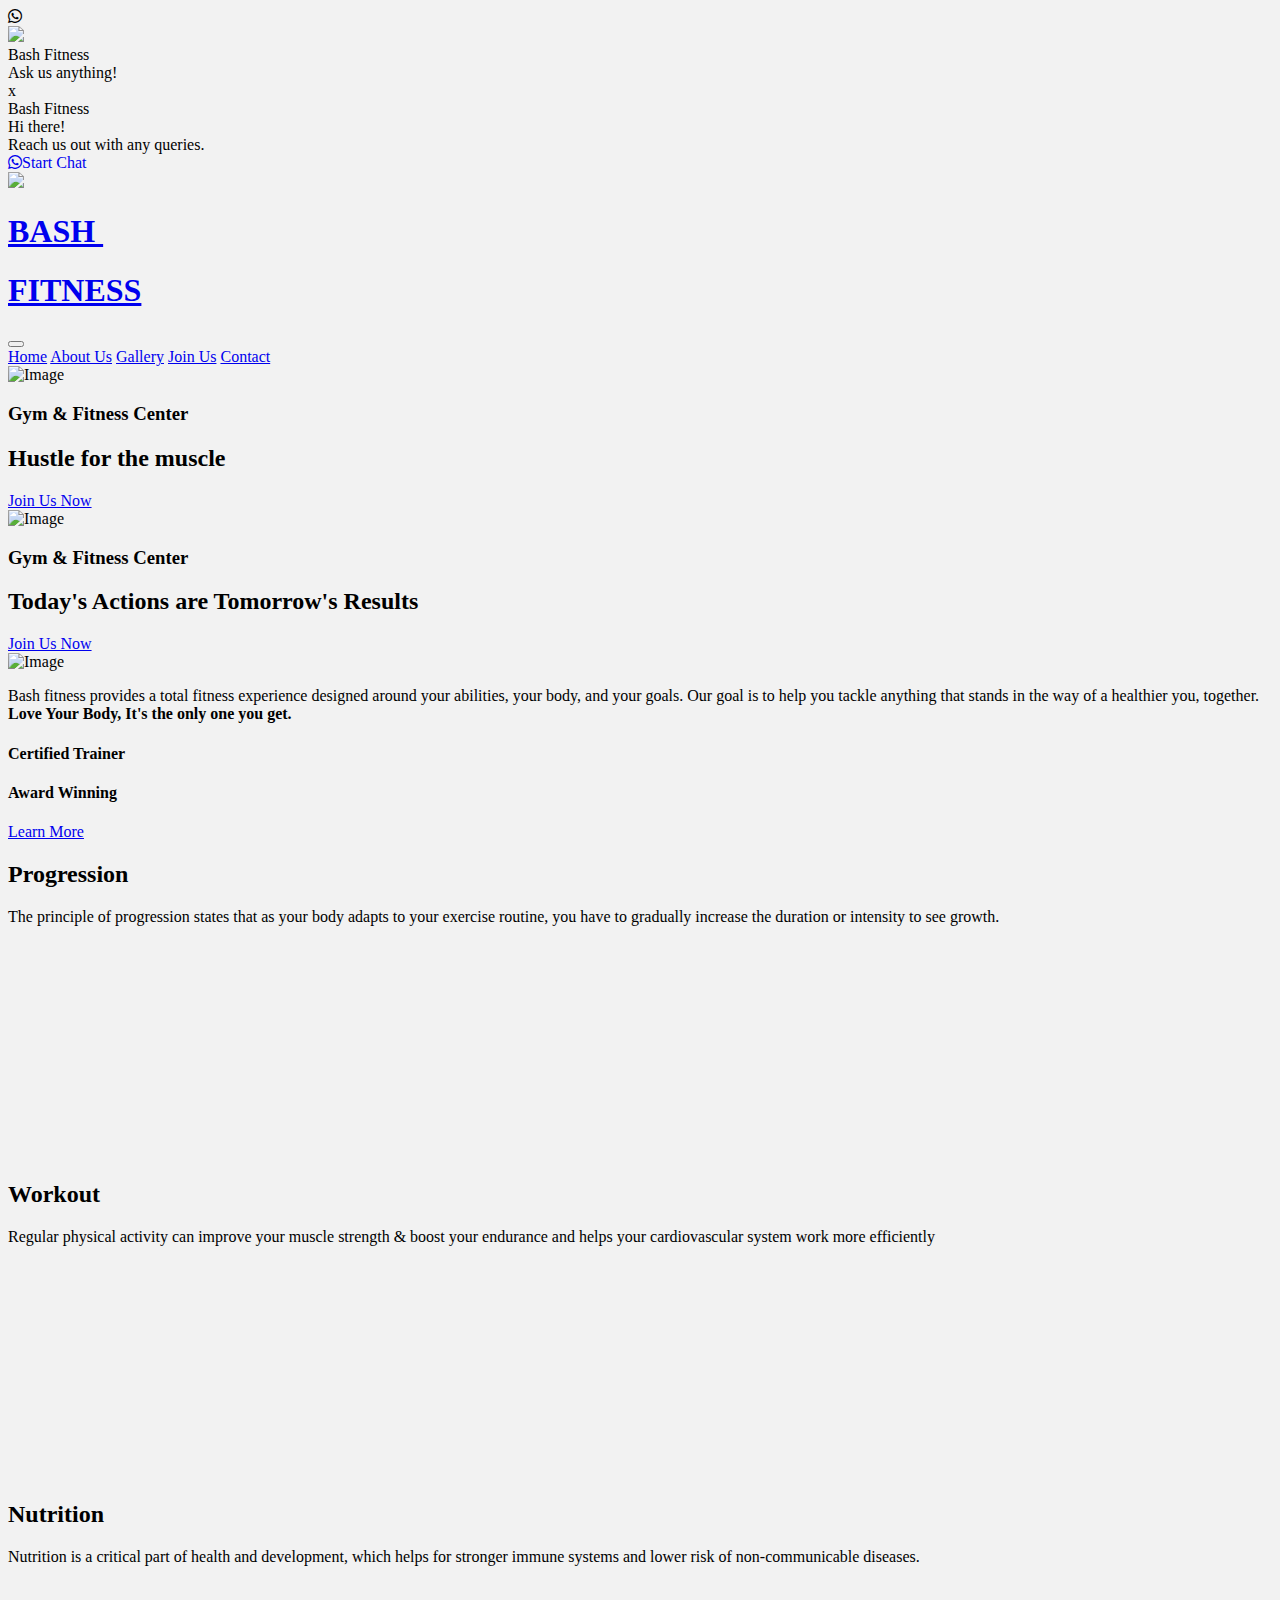
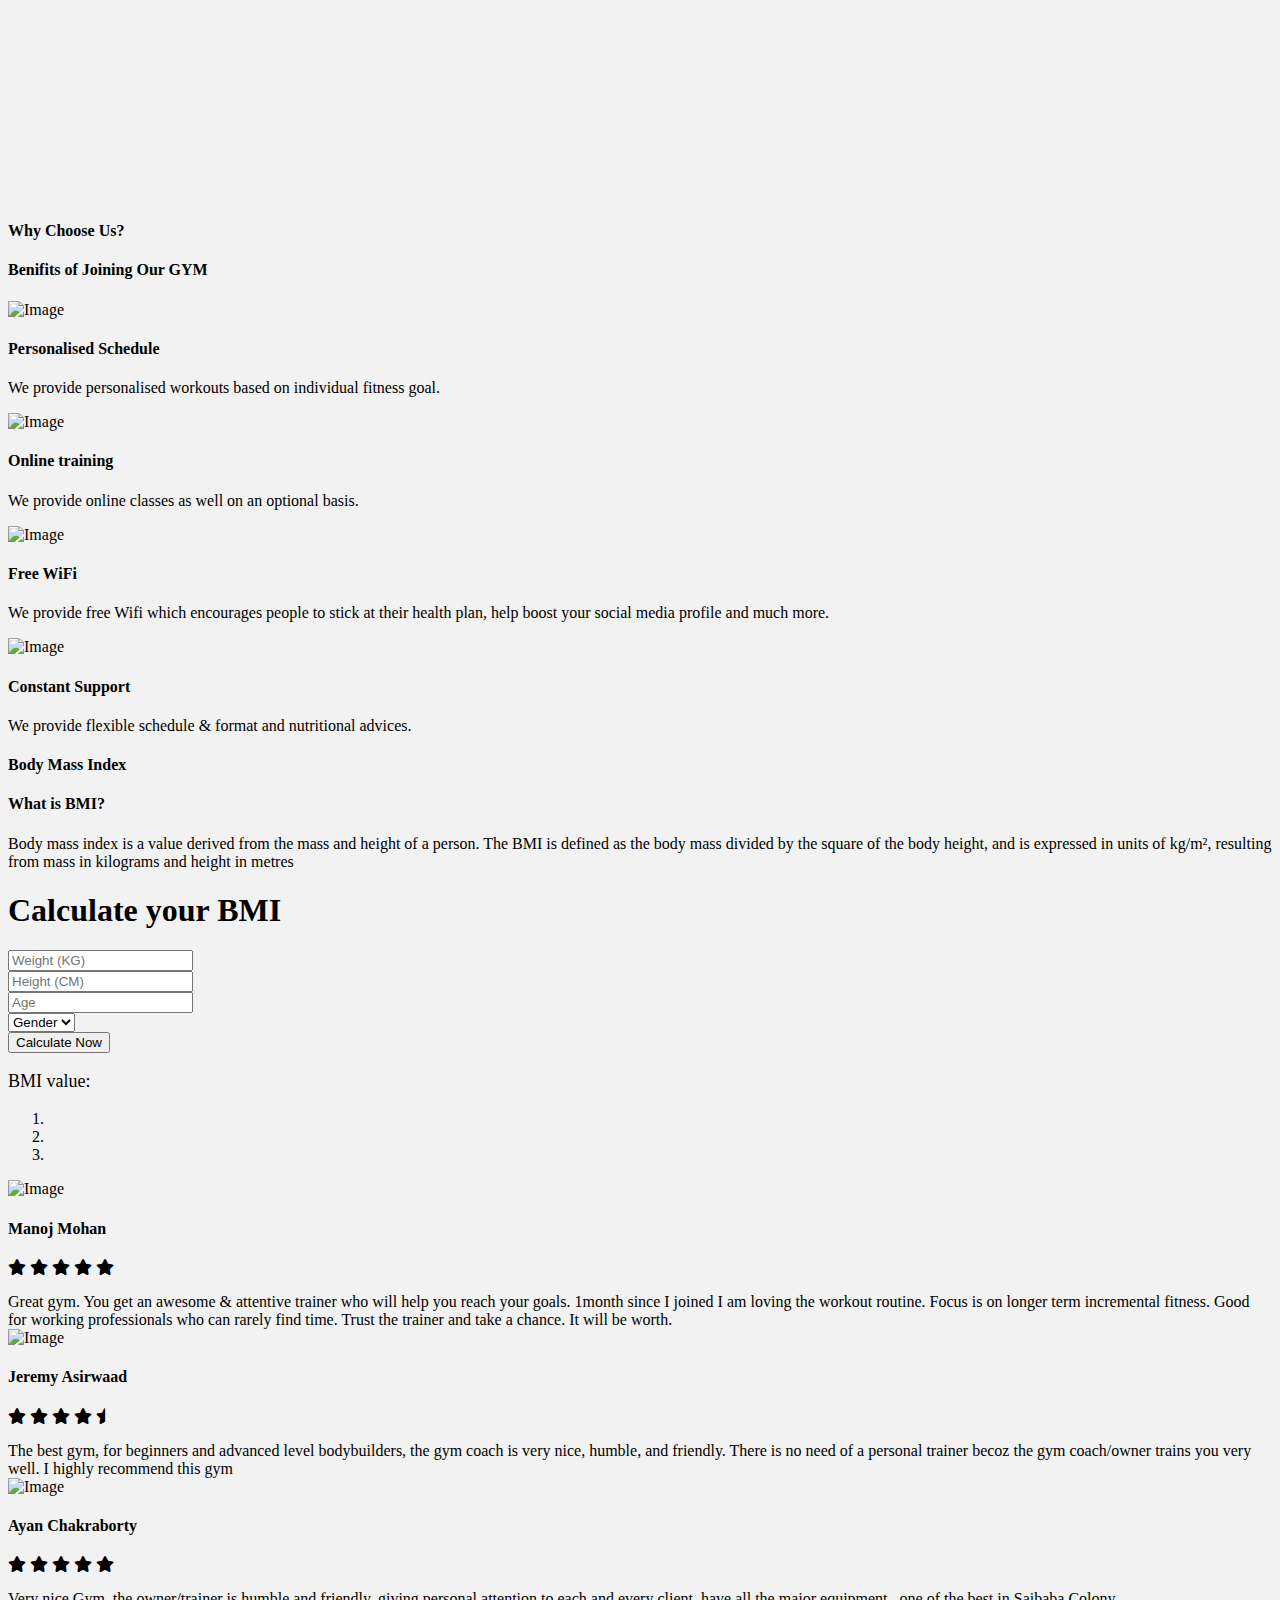
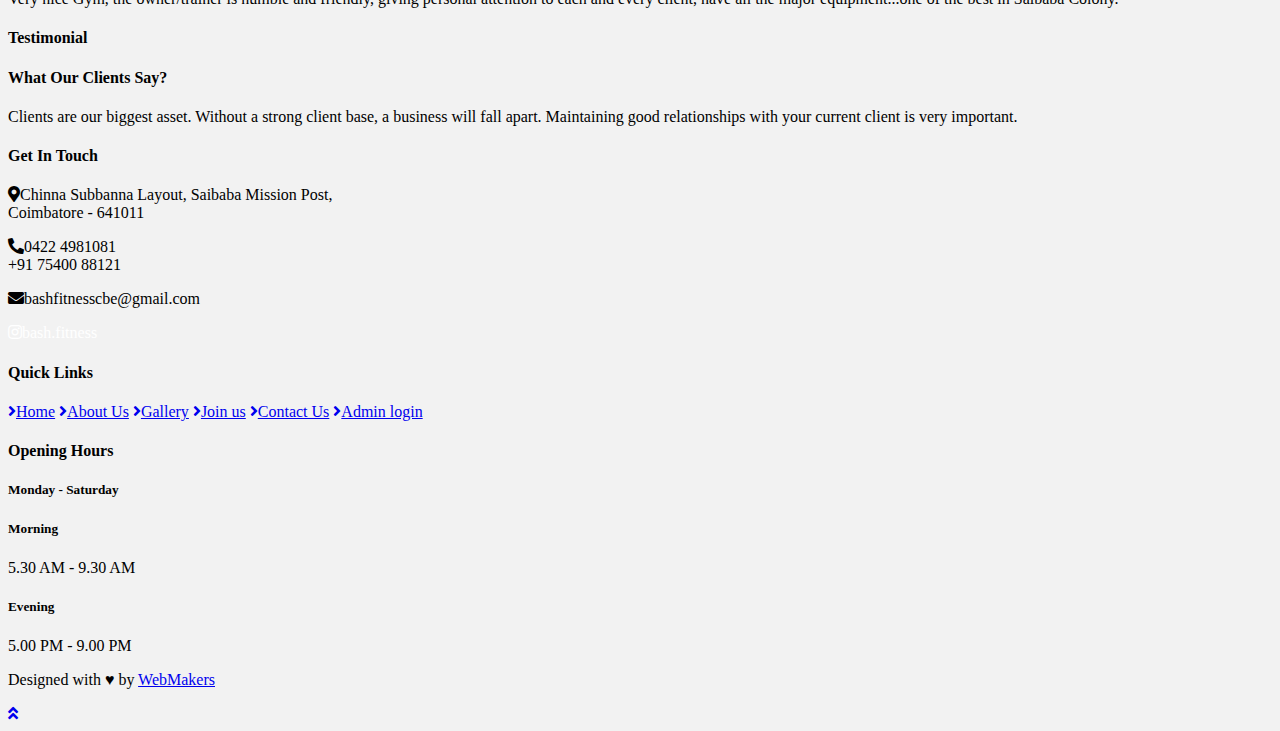
==== fitnessapp/templates/index.html @ 5d6bb1cd "Add files via upload" ====
<!DOCTYPE html>
<html lang="en">

<head>
    <meta charset="utf-8">
    <title>Bash Fitness</title>
    <meta content="width=device-width, initial-scale=1.0" name="viewport">
    <meta content="Free Website Template" name="keywords">
    <meta content="Free Website Template" name="description">

    <!-- Favicon -->
    <link href="./static/img/favicon.png" rel="icon">

    <!-- Font Awesome -->
    <link href="https://cdnjs.cloudflare.com/ajax/libs/font-awesome/5.10.0/css/all.min.css" rel="stylesheet">

    <!-- Flaticon Font -->
    <link href="./static/lib/flaticon/font/flaticon.css" rel="stylesheet">

    <!-- Customized Bootstrap Stylesheet -->
    <link href="./static/css/style.min.css" rel="stylesheet">
    
</head>

<body style="background-color: #f2f2f2">
  <!-- WA-widget -->
  <div id="wa-widget"><i class="fab fa-whatsapp"></i></div>
    <div class="wa-chat-box">
        <div class="wa-header">
        <img class="wa-brand" src="../../static/img/logo.png">
        <div class="wa-brand-text">
            <div class="wa-brand-name">Bash Fitness</div>
            <div class="wa-brand-subtitle">Ask us anything!</div>
            <div class="wa-close">x</div>
        </div>
        </div>
        <div class="wa-content">
        <div class="wa-content-chat">
            <div class="wa-content-chat-brand">Bash Fitness</div>
            <div class="wa-content-chat-message">Hi there!<br>Reach us out with any queries.</div>
        </div>
        </div>
        <div class="wa-send">
        <a href="https://wa.me/+917540088121" target="_blank" style="text-decoration: none;" class="wa-send-button"><i id="send-logo" class="fab fa-whatsapp"></i>Start Chat</a>
        </div>
    </div>

    <!-- Navbar Start -->
    <div class="container-fluid p-0 nav-bar">
        <nav class="navbar navbar-expand-lg bg-none navbar-dark py-2">
            <a href="#" class="navbar-brand logo-group">
                <img src="../../static/img/logo.png" class="logo-img">
                <h1 class="m-0 font-weight-bold text-danger logo-name">BASH&nbsp;</h1>
                <h1 class="m-0 font-weight-bold text-white logo-name-2">FITNESS</h1>
            </a>
            <button type="button" class="navbar-toggler" data-toggle="collapse" data-target="#navbarCollapse">
                <span class="navbar-toggler-icon"></span>
            </button>
            <div class="collapse navbar-collapse justify-content-between" id="navbarCollapse">
                <div class="navbar-nav ml-auto p-4 bg-secondary">
                    <a href="/" class="nav-item nav-link active">Home</a>
                    <a href="about" class="nav-item nav-link">About Us</a>
                    <a href="gallery" class="nav-item nav-link">Gallery</a>
                    <a href="joinus" class="nav-item nav-link">Join Us</a>
                    <!-- <div class="nav-item dropdown">
                        <a href="#" class="nav-link dropdown-toggle" data-toggle="dropdown">Pages</a>
                        <div class="dropdown-menu text-capitalize">
                            <a href="blog.html" class="dropdown-item">Blog Grid</a>
                            <a href="single.html" class="dropdown-item">Blog Detail</a>
                        </div>
                    </div> -->
                    <a href="contact" class="nav-item nav-link">Contact</a>
                </div>
            </div>
        </nav>
    </div>
    <!-- Navbar End -->

    <!-- Carousel Start -->
    <div class="container-fluid p-0">
        <div id="blog-carousel" class="carousel slide" data-ride="carousel">
            <div class="carousel-inner">
                <div class="carousel-item active">
                    <img class="carousel-image" src="./static/img/carousel-1.jpg" alt="Image">
                    <div class="carousel-caption d-flex flex-column align-items-center justify-content-center">
                        <h3 class="text-white text-capitalize m-0 carousel-title">Gym & Fitness Center</h3>
                        <h2 class="display-2 m-0 mt-2 mt-md-4 text-white font-weight-bold text-capitalize carousel-quote">Hustle for the muscle</h2>
                        <a href="joinus" class="btn btn-lg btn-outline-light mt-3 mt-md-5 py-md-3 px-md-5 font-weight-bold carousel-join">Join Us Now</a>
                    </div>
                </div>
                <div class="carousel-item">
                    <img class="carousel-image" src="./static/img/carousel-2.jpg" alt="Image">
                    <div class="carousel-caption d-flex flex-column align-items-center justify-content-center">
                        <h3 class="text-white text-capitalize m-0 carousel-title">Gym & Fitness Center</h3>
                        <h2 class="display-3 m-0 mt-2 mt-md-4 text-white font-weight-bold text-capitalize carousel-quote">Today's Actions are Tomorrow's Results</h2>
                        <a href="joinus" class="btn btn-lg btn-outline-light mt-3 mt-md-5 py-md-3 px-md-5 font-weight-bold carousel-join">Join Us Now</a>
                    </div>
                </div>
            </div>
            <a class="carousel-control-prev" href="#blog-carousel" data-slide="prev">
                <span class="carousel-control-prev-icon"></span>
            </a>
            <a class="carousel-control-next" href="#blog-carousel" data-slide="next">
                <span class="carousel-control-next-icon"></span>
            </a>
        </div>
    </div>
    <!-- Carousel End -->

    <!-- About Start -->
    <div class="container py-4">
        <div class="row align-items-center">
            <div class="col-lg-6">
                <img class="img-fluid my-5 mx-lg-0" src="./static/img/feature-4.jpg" alt="Image">
            </div>
            <div class="col-lg-6">
                <p class="about-p">Bash fitness provides a total fitness experience designed around your abilities, your body, and your goals. 
                    Our goal is to help you tackle anything that stands in the way of a healthier you, together. <br><b>Love Your Body, It's the only one you get.</b></p>
                <div class="row py-2">
                    <div class="col-sm-6">
                        <i class="flaticon-barbell display-2 text-danger"></i>
                        <h4 class="font-weight-bold">Certified Trainer</h4>
                    </div>
                    <div class="col-sm-6">
                        <i class="flaticon-medal display-2 text-danger"></i>
                        <h4 class="font-weight-bold">Award Winning</h4>
                    </div>
                </div>
                <a href="about" class="btn btn-md px-4 btn-outline-danger">Learn More</a>
            </div>
        </div>
    </div>
    <!-- About End -->


    <!-- Features Start -->
    <div class="container-fluid my-5">
        <div class="row">
            <div class="col-lg-4 p-0">
                <div class="d-flex align-items-center bg-secondary text-white px-5" style="min-height: 300px;">
                    <i class="flaticon-training display-3 text-dnager mr-3"></i>
                    <div class="">
                        <h2 class="text-white mb-3">Progression</h2>
                        <p>The principle of progression states that as your body adapts to your exercise routine, you have to gradually 
                            increase the duration or intensity to see growth.
                        </p>
                    </div>
                </div>
            </div>
            <div class="col-lg-4 p-0">
                <div class="d-flex align-items-center bg-danger text-white px-5" style="min-height: 300px;">
                    <i class="flaticon-weightlifting display-3 text-secondary mr-3"></i>
                    <div class="">
                        <h2 class="text-white mb-3">Workout</h2>
                        <p>Regular physical activity can improve your muscle strength & boost your endurance and helps your cardiovascular
                            system work more efficiently
                        </p>
                    </div>
                </div>
            </div>
            <div class="col-lg-4 p-0">
                <div class="d-flex align-items-center bg-secondary text-white px-5" style="min-height: 300px;">
                    <i class="flaticon-treadmill display-3 text-danger mr-3"></i>
                    <div class="">
                        <h2 class="text-white mb-3">Nutrition</h2>
                        <p>Nutrition is a critical part of health and development, which helps for stronger immune systems and 
                            lower risk of non-communicable diseases.
                        </p>
                    </div>
                </div>
            </div>
        </div>
    </div>
    <!-- Features End -->


    <!-- GYM Feature Start -->
    <div class="container feature pt-5">
        <div class="d-flex flex-column text-center mb-5">
            <h4 class="text-danger font-weight-bold">Why Choose Us?</h4>
            <h4 class="display-4 font-weight-bold">Benifits of Joining Our GYM</h4>
        </div>
        <div class="row">
            <div class="col-md-6 mb-5">
                <div class="row align-items-center">
                    <div class="col-sm-5">
                        <img class="img-fluid mb-3 mb-sm-0" src="./static/img/feature-1.jpg" alt="Image">
                        <i class="flaticon-barbell"></i>
                    </div>
                    <div class="col-sm-7">
                        <h4 class="font-weight-bold">Personalised Schedule</h4>
                        <p>We provide personalised workouts based on individual fitness goal.</p>
                    </div>
                </div>
            </div>
            <div class="col-md-6 mb-5">
                <div class="row align-items-center">
                    <div class="col-sm-5">
                        <img class="img-fluid mb-3 mb-sm-0" src="./static/img/feature-2.jpg" alt="Image">
                        <i class="flaticon-training"></i>
                    </div>
                    <div class="col-sm-7">
                        <h4 class="font-weight-bold">Online training</h4>
                        <p>We provide online classes as well on an optional basis.</p>
                    </div>
                </div>
            </div>
            <div class="col-md-6 mb-5">
                <div class="row align-items-center">
                    <div class="col-sm-5">
                        <img class="img-fluid mb-3 mb-sm-0" src="./static/img/feature-3.jpg" alt="Image">
                        <i class="flaticon-trends"></i>
                    </div>
                    <div class="col-sm-7">
                        <h4 class="font-weight-bold">Free WiFi</h4>
                        <p>We provide free Wifi which encourages people to stick at their health plan, 
                            help boost your social media profile and much more.</p>
                    </div>
                </div>
            </div>
            <div class="col-md-6 mb-5">
                <div class="row align-items-center">
                    <div class="col-sm-5">
                        <img class="img-fluid mb-3 mb-sm-0" src="./static/img/feature-4.jpg" alt="Image">
                        <i class="flaticon-support"></i>
                    </div>
                    <div class="col-sm-7">
                        <h4 class="font-weight-bold">Constant Support</h4>
                        <p>We provide flexible schedule & format and nutritional advices.</p>
                    </div>
                </div>
            </div>
        </div>
    </div>
    <!-- GYM Feature End -->

    <!-- BMI Calculation Start -->
    <div class="container-fluid position-relative bmi my-5">
        <div class="container">
            <div class="row px-3 align-items-center">
                <div class="col-md-6">
                    <div class="pr-md-3 d-none d-md-block">
                        <h4 class="text-danger">Body Mass Index </h4>
                        <h4 class="display-4 text-white font-weight-bold mb-4">What is BMI?</h4>
                        <p class="m-0 text-white">Body mass index is a value derived from the mass and height of a person. The BMI is
                             defined as the body mass divided by the square of the body height, and is expressed in units of kg/m², 
                             resulting from mass in kilograms and height in metres</p>
                    </div>
                </div>
                <div class="col-md-6 bg-secondary py-5">
                    <div class="py-5 px-3">
                        <h1 class="mb-4 text-white">Calculate your BMI</h1>
                        <form>
                            <div class="form-row">
                                <div class="col form-group">
                                    <input id="bmi-weight" type="text" class="form-control form-control-lg bg-dark text-white" placeholder="Weight (KG)">
                                </div>
                                <div class="col form-group">
                                    <input id="bmi-height" type="text" class="form-control form-control-lg bg-dark text-white" placeholder="Height (CM)">
                                </div>
                            </div>
                            <div class="form-row">
                                <div class="col form-group">
                                    <input id="bmi-age" type="text" class="form-control form-control-lg bg-dark text-white" placeholder="Age">
                                </div>
                                <div class="col form-group">
                                    <select class="custom-select custom-select-lg bg-dark text-muted">
                                        <option>Gender</option>
                                        <option>Male</option>
                                        <option>Female</option>
                                    </select>
                                </div>
                            </div>
                            <div class="form-row">
                                <div class="col">
                                    <input id="bmi-button" type="button" class="btn btn-lg btn-block btn-dark border-light"
                                        value="Calculate Now">
                                </div>
                            </div>
                            <div class="form-row mt-3">
                                <div class="col text-center">
                                    <p id="bmi-result" class="text-white" style="font-size: large;">BMI value: </p>
                                </div>
                            </div>
                        </form>
                    </div>
                </div>
            </div>
        </div>
    </div>
    <!-- BMI Calculation End -->


    <!-- Testimonial Start -->
    <div class="container-fluid position-relative testimonial my-5">
        <div class="container">
            <div class="row px-3 align-items-center">
                <div class="col-md-6 bg-secondary">
                    <div class="d-flex align-items-center px-3" style="min-height: 450px;">
                        <div id="carouselId" class="carousel slide" data-ride="carousel">
                            <ol class="carousel-indicators">
                                <li data-target="#carouselId" data-slide-to="0" class="active"></li>
                                <li data-target="#carouselId" data-slide-to="1"></li>
                                <li data-target="#carouselId" data-slide-to="2"></li>
                            </ol>
                            <div class="carousel-inner" role="listbox">
                                <div class="carousel-item active">
                                    <div class="d-flex align-items-center mb-4 text-white">
                                        <img width="80" height="80" class="rounded-circle bg-dark p-2" src="./static/img/default.png" alt="Image">
                                        <div class="pl-4">
                                            <h4 class="text-danger">Manoj Mohan</h4>
                                            <p class="m-0">
                                                <i class="fa fa-star"></i>
                                                <i class="fa fa-star"></i>
                                                <i class="fa fa-star"></i>
                                                <i class="fa fa-star"></i>
                                                <i class="fa fa-star"></i>
                                            </p>
                                        </div>
                                    </div>
                                    <div class="testimonial-text position-relative border bg-dark text-white mb-5 p-4">
                                        Great gym. You get an awesome & attentive trainer who will help you reach your goals. 1month since I joined I am loving
                                        the workout routine. Focus is on longer term incremental fitness. Good for working professionals who can rarely find time. 
                                        Trust the trainer and take a chance. It will be worth.
                                    </div>
                                </div>
                                <div class="carousel-item">
                                    <div class="d-flex align-items-center mb-4 text-white">
                                        <img width="80" height="80" class="rounded-circle bg-dark p-2" src="./static/img/default.png" alt="Image">
                                        <div class="pl-4">
                                            <h4 class="text-danger">Jeremy Asirwaad</h4>
                                            <p class="m-0">
                                                <i class="fa fa-star"></i>
                                                <i class="fa fa-star"></i>
                                                <i class="fa fa-star"></i>
                                                <i class="fa fa-star"></i>
                                                <i class="fa fa-star-half"></i>
                                            </p>
                                        </div>
                                    </div>
                                    <div class="testimonial-text position-relative border bg-dark text-white mb-5 p-4">
                                        The best gym, for beginners and advanced level bodybuilders, the gym coach is very nice, humble, and friendly. There is no
                                         need of a personal trainer becoz the gym coach/owner trains you very well. I highly recommend this gym
                                    </div>
                                </div>
                                <div class="carousel-item">
                                    <div class="d-flex align-items-center mb-4 text-white">
                                        <img width="80" height="80" class="rounded-circle bg-dark p-2" src="./static/img/default.png" alt="Image">
                                        <div class="pl-4">
                                            <h4 class="text-danger">Ayan Chakraborty</h4>
                                            <p class="m-0">
                                                <i class="fa fa-star"></i>
                                                <i class="fa fa-star"></i>
                                                <i class="fa fa-star"></i>
                                                <i class="fa fa-star"></i>
                                                <i class="fa fa-star"></i>
                                            </p>
                                        </div>
                                    </div>
                                    <div class="testimonial-text position-relative border bg-dark text-white mb-5 p-4">
                                        Very nice Gym, the owner/trainer is humble and friendly, giving personal attention to each and every client, have all the
                                         major equipment...one of the best in Saibaba Colony.
                                    </div>
                                </div>
                            </div>
                        </div>
                    </div>
                </div>
                <div class="col-md-6">
                    <div class="pl-md-3 d-none d-md-block">
                        <h4 class="text-danger">Testimonial</h4>
                        <h4 class="display-4 mb-4 text-white font-weight-bold">What Our Clients Say?</h4>
                        <p class="m-0 text-white">Clients are our biggest asset. Without a strong client base, a business will fall apart. Maintaining good 
                            relationships with your current client is very important.</p>
                    </div>
                </div>
            </div>
        </div>
    </div>
    <!-- Testimonial End -->

    <!-- Footer Start -->
    <div class="footer container-fluid mt-5 py-5 px-sm-3 px-md-5 text-white">
        <div class="row pt-5">
            <div class="col-lg-5 col-md-4 mb-5 pl-5">
                <h4 class="text-danger mb-4">Get In Touch</h4>
                <p><i class="fa fa-map-marker-alt mr-2"></i>Chinna Subbanna Layout, Saibaba Mission Post,<br>Coimbatore - 641011</p>
                <p><i class="fa fa-phone-alt mr-2"></i>0422 4981081<br>+91 75400 88121</p>
                <p><i class="fa fa-envelope mr-2"></i>bashfitnesscbe@gmail.com</p>
                <a href="https://www.instagram.com/bash.fitness/" style="color: white; text-decoration: none;" target="_blank"><i class="fab fa-instagram mr-2"></i>bash.fitness</a>
            </div>
            <div class="col-lg-3 col-md-4 mb-5 pl-5">
                <h4 class="text-danger mb-4">Quick Links</h4>
                <div class="d-flex flex-column justify-content-start">
                    <a class="text-white mb-2" href="/"><i class="fa fa-angle-right mr-2"></i>Home</a>
                    <a class="text-white mb-2" href="about"><i class="fa fa-angle-right mr-2"></i>About Us</a>
                    <a class="text-white mb-2" href="gallery"><i class="fa fa-angle-right mr-2"></i>Gallery</a>
                    <a class="text-white mb-2" href="joinus"><i class="fa fa-angle-right mr-2"></i>Join us</a>
                    <a class="text-white mb-2" href="contact"><i class="fa fa-angle-right mr-2"></i>Contact Us</a>
                    <a class="text-white" href="admin"><i class="fa fa-angle-right mr-2"></i>Admin login</a>
                </div>
            </div>
            <div class="col-lg-4 col-md-4 mb-5 pl-5">
                <h4 class="text-danger mb-4">Opening Hours</h4>
                <h5 class="text-white">Monday - Saturday</h5>
                <h5 class="text-white">Morning</h5>
                <p>5.30 AM - 9.30 AM</p>
                <h5 class="text-white">Evening</h5>
                <p>5.00 PM - 9.00 PM</p>
            </div>
        </div>
        <div class="container border-top border-dark pt-5">
            <p class="m-0 text-center text-white">
                Designed with &#9829; by <a class="text-white font-weight-bold" href="https://webmakers.co.in" target="_blank">WebMakers</a>
            </p>
        </div>
    </div>
    <!-- Footer End -->


    <!-- Back to Top -->
    <a href="#" class="btn btn-outline-danger back-to-top"><i class="fa fa-angle-double-up"></i></a>


    <!-- JavaScript Libraries -->
    <script src="https://code.jquery.com/jquery-3.4.1.min.js"></script>
    <script src="https://stackpath.bootstrapcdn.com/bootstrap/4.4.1/js/bootstrap.bundle.min.js"></script>
    <script src="./static/lib/easing/easing.min.js"></script>
    <script src="./static/lib/waypoints/waypoints.min.js"></script>

    <!-- Contact Javascript File -->
    <script src="./static/mail/jqBootstrapValidation.min.js"></script>
    <script src="./static/mail/contact.js"></script>

    <!-- Template Javascript -->
    <script src="./static/js/main.js"></script>
</body>

</html>
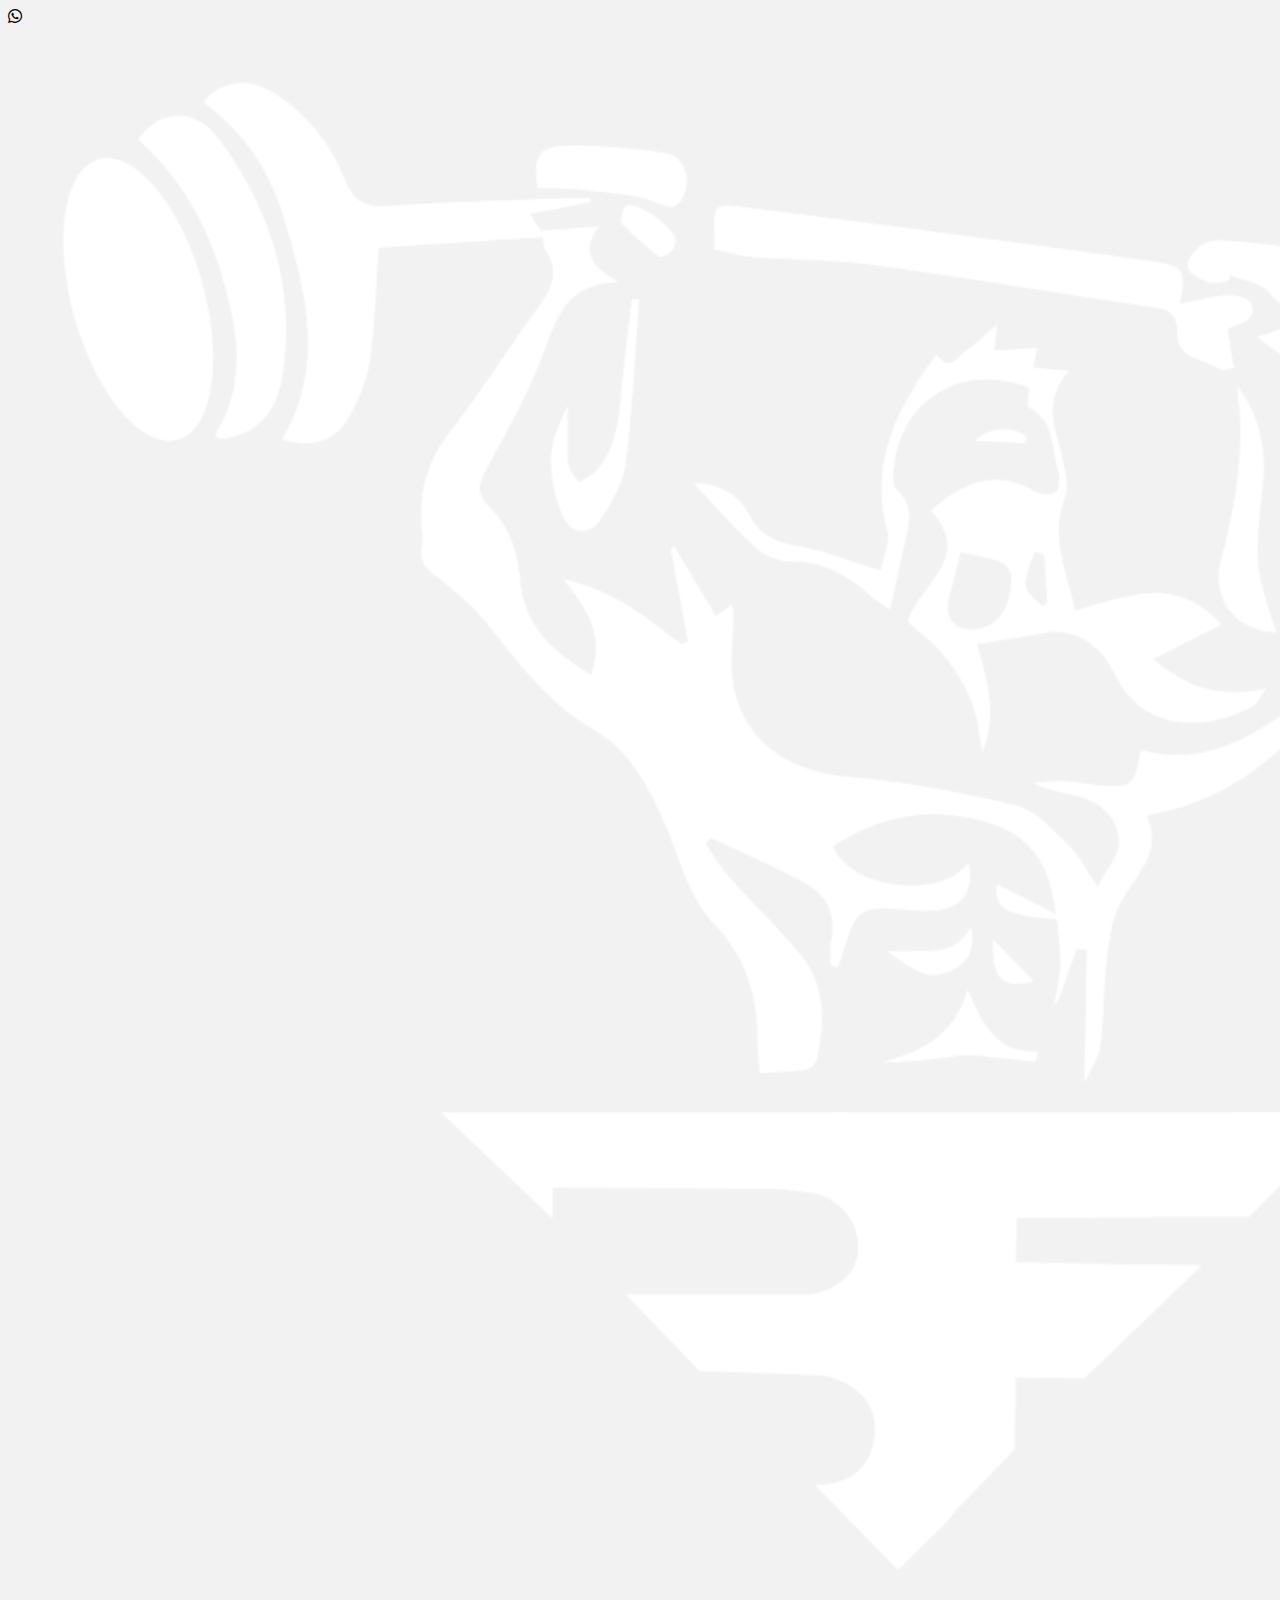
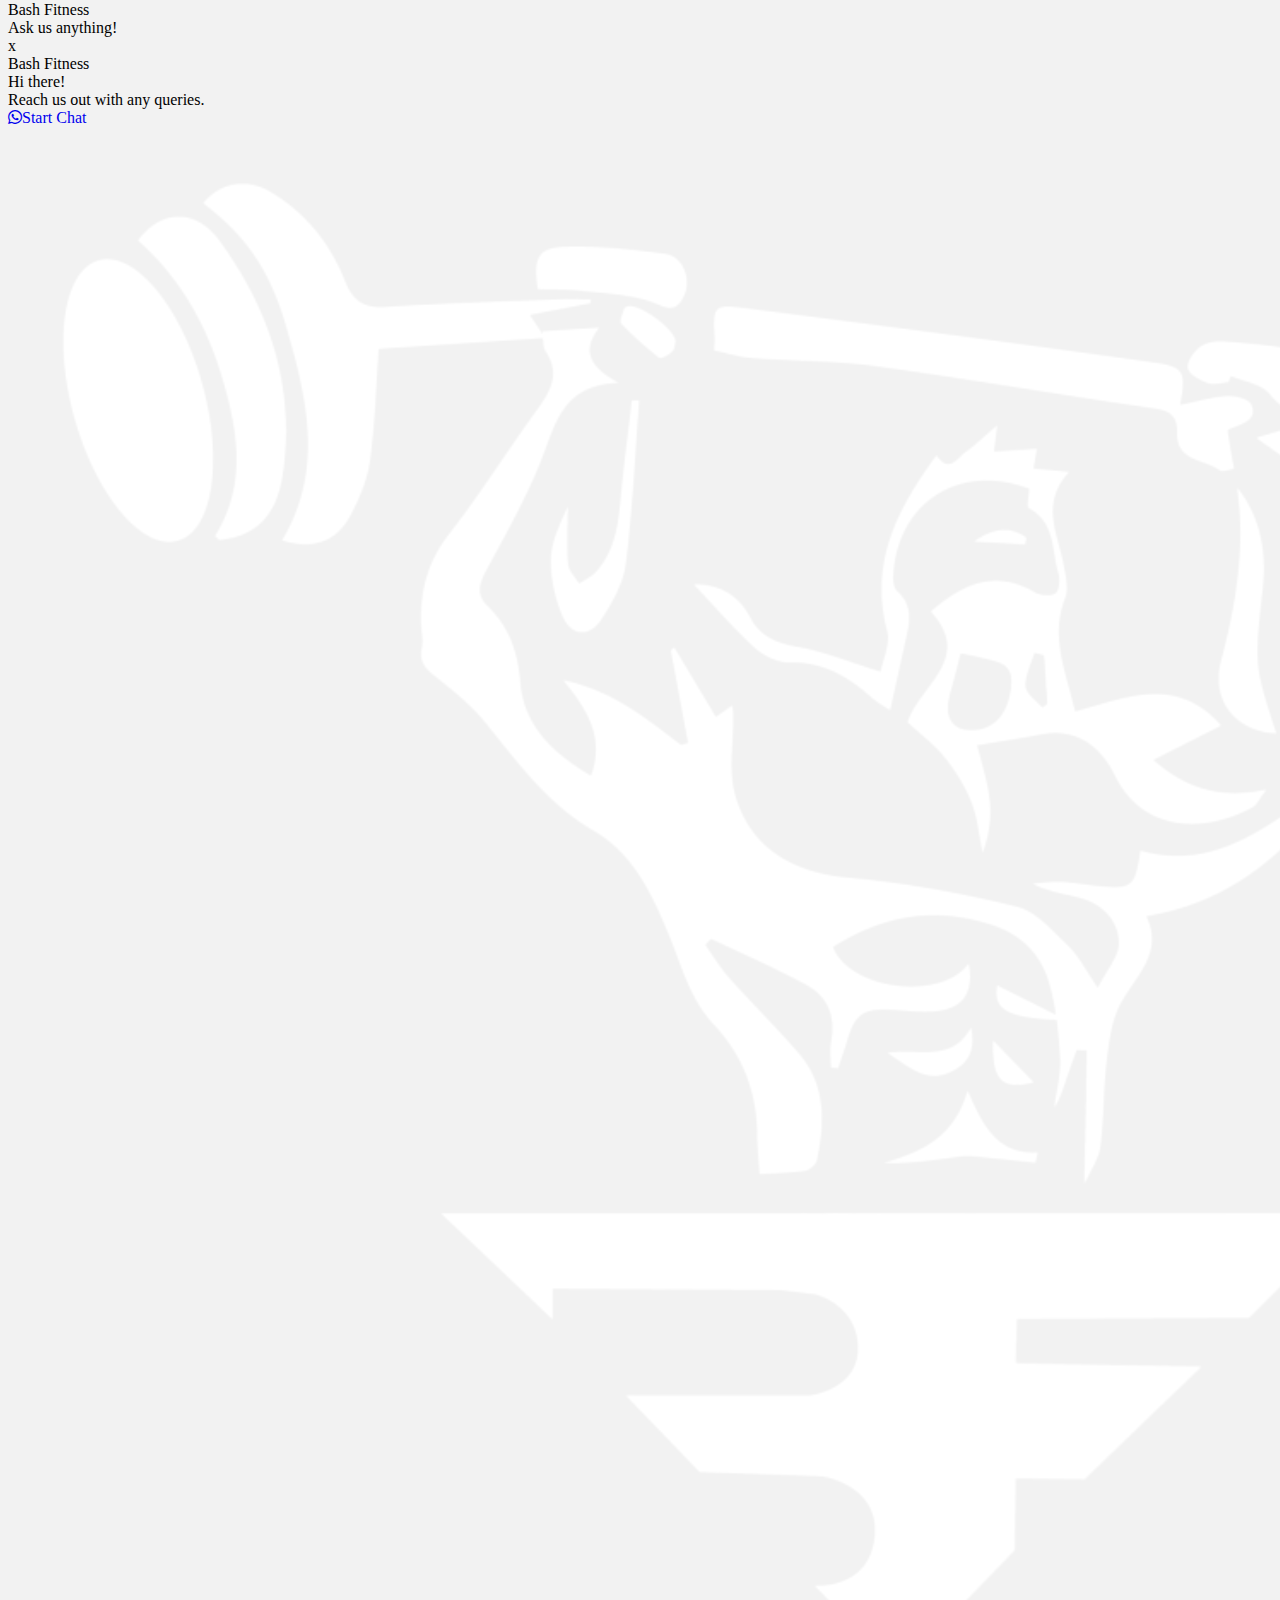
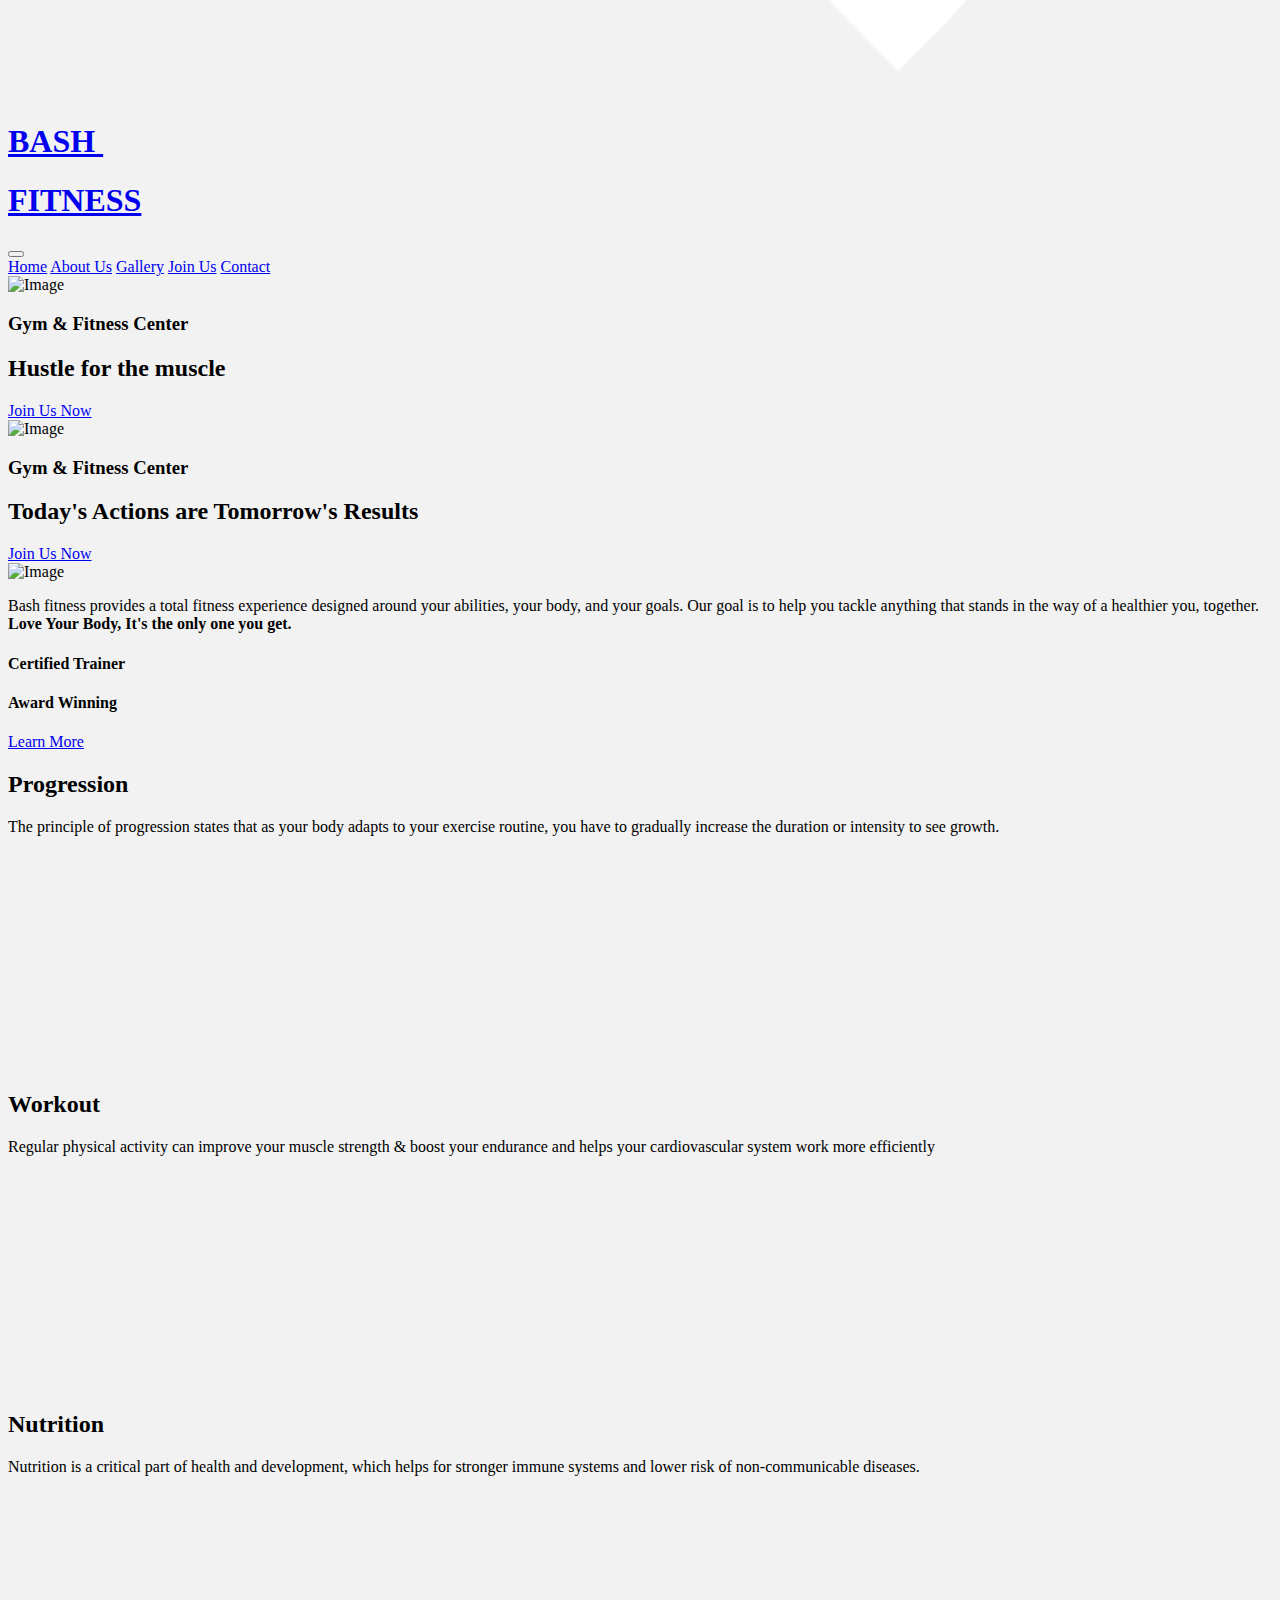
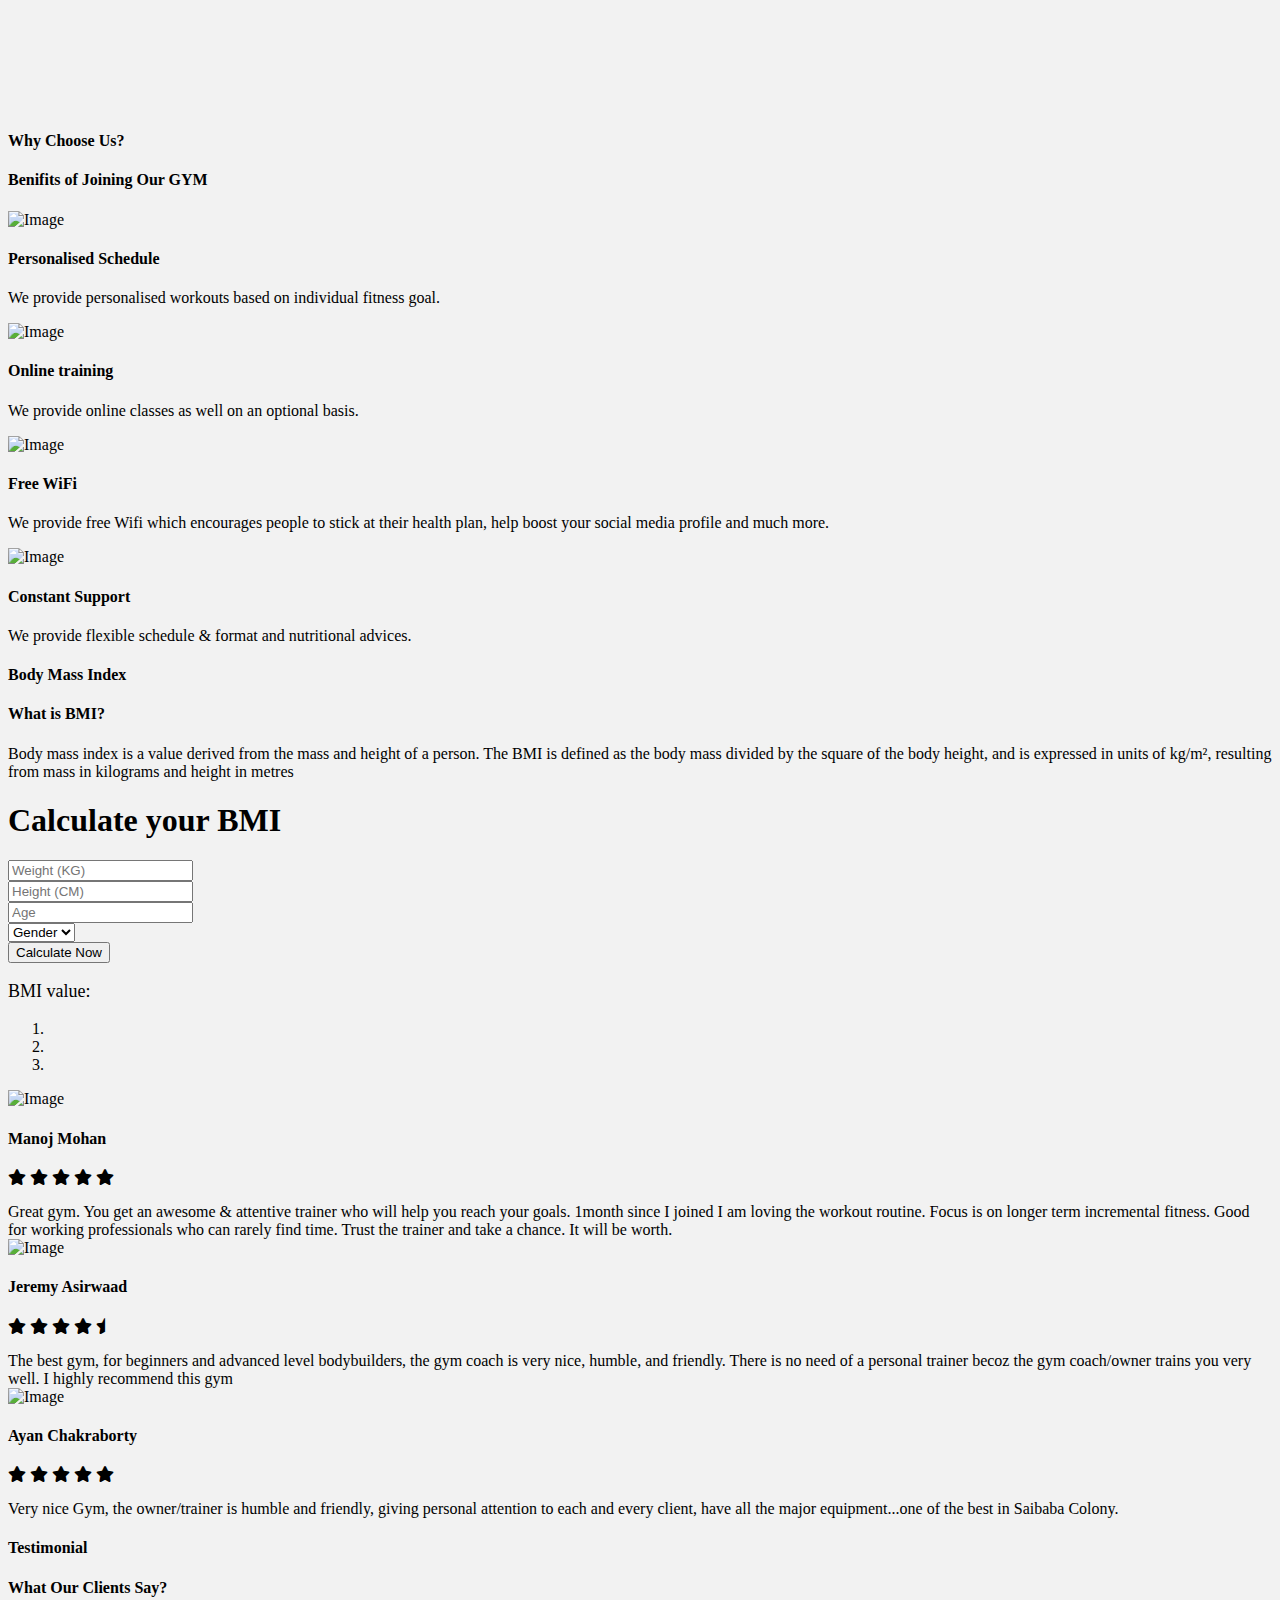
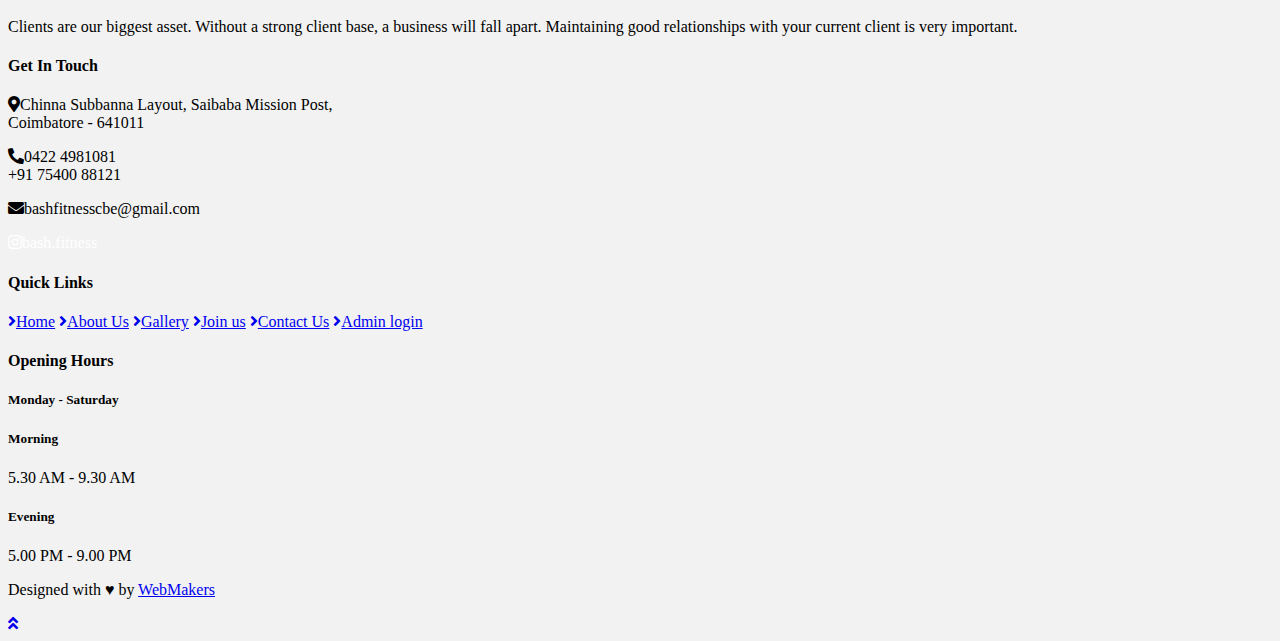
==== commit b17282be: "Update index.html" ====
--- a/fitnessapp/templates/index.html
+++ b/fitnessapp/templates/index.html
@@ -411,7 +411,7 @@
         </div>
         <div class="container border-top border-dark pt-5">
             <p class="m-0 text-center text-white">
-                Designed with &#9829; by <a class="text-white font-weight-bold" href="https://webmakers.co.in" target="_blank">WebMakers</a>
+                Designed with &#9829; by <a class="text-white font-weight-bold" href="https://www.webmakers.co.in" target="_blank">WebMakers</a>
             </p>
         </div>
     </div>
@@ -436,4 +436,4 @@
     <script src="./static/js/main.js"></script>
 </body>
 
-</html>+</html>
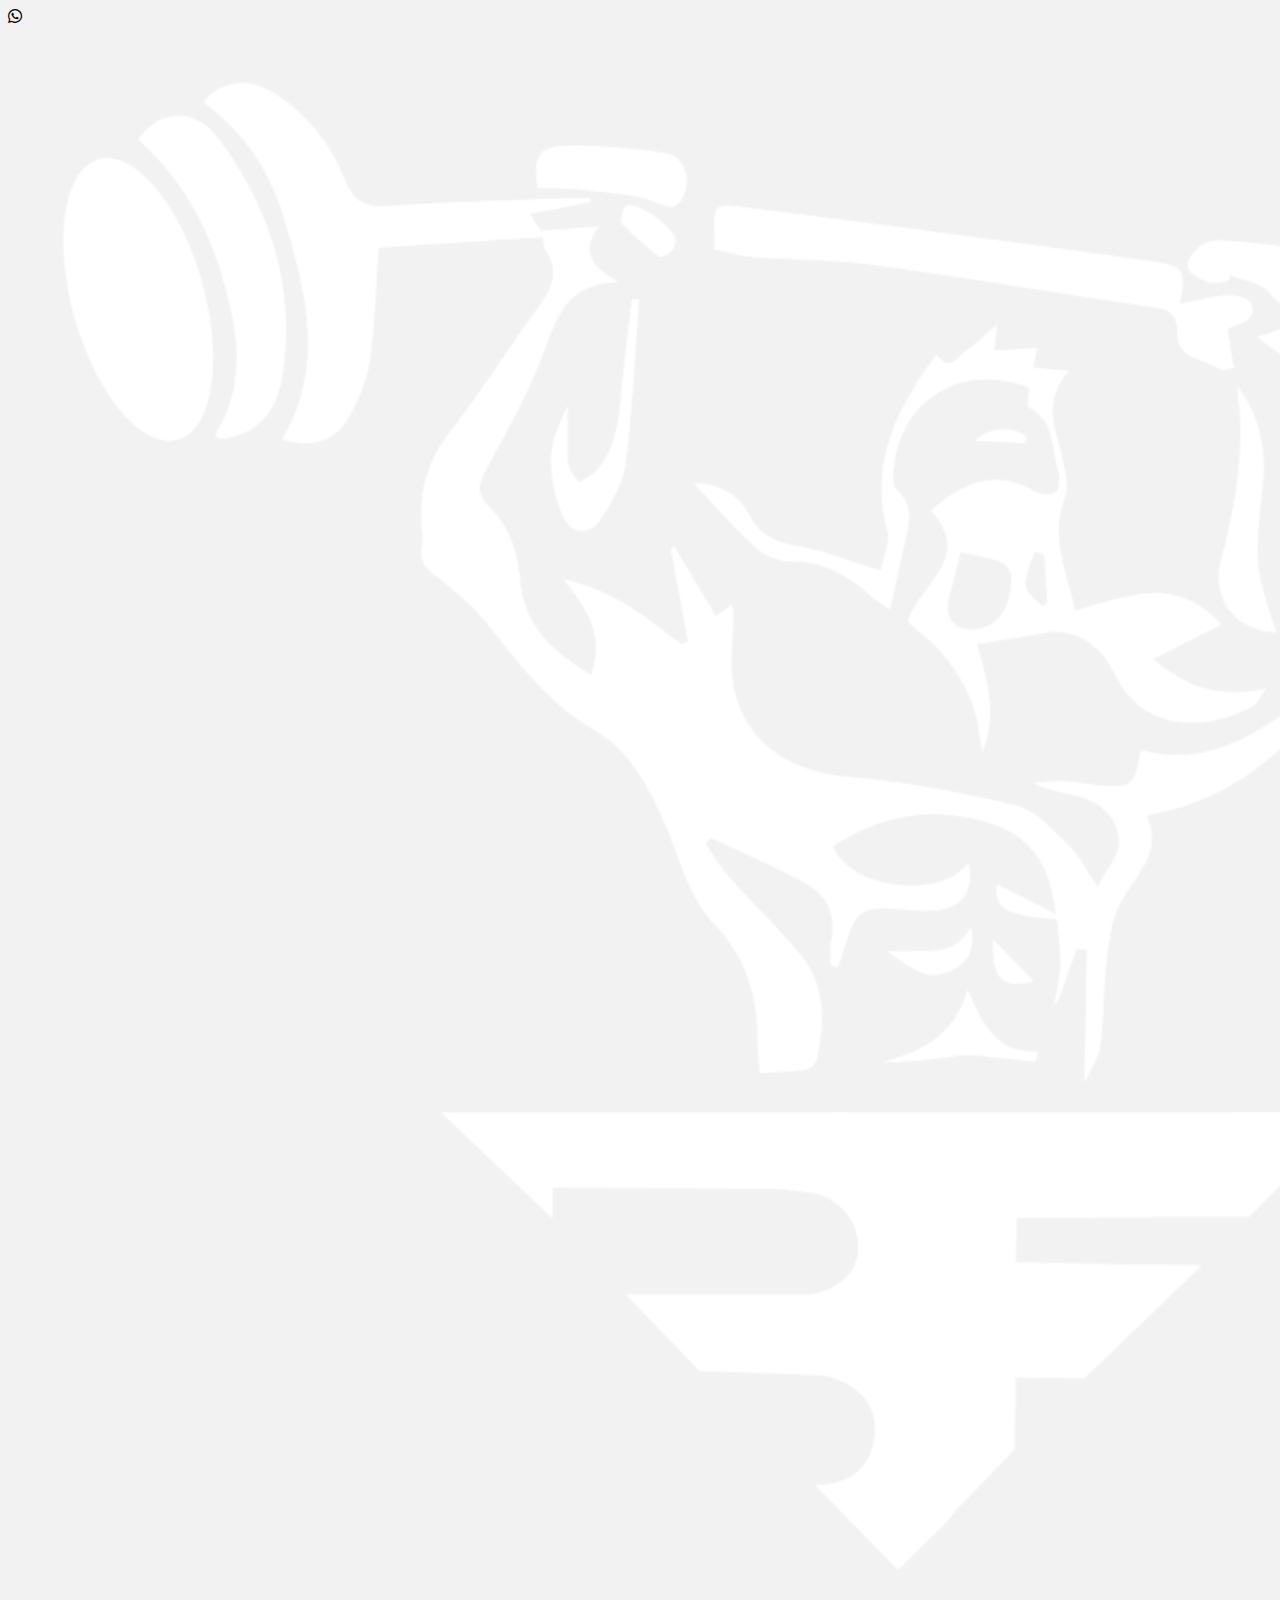
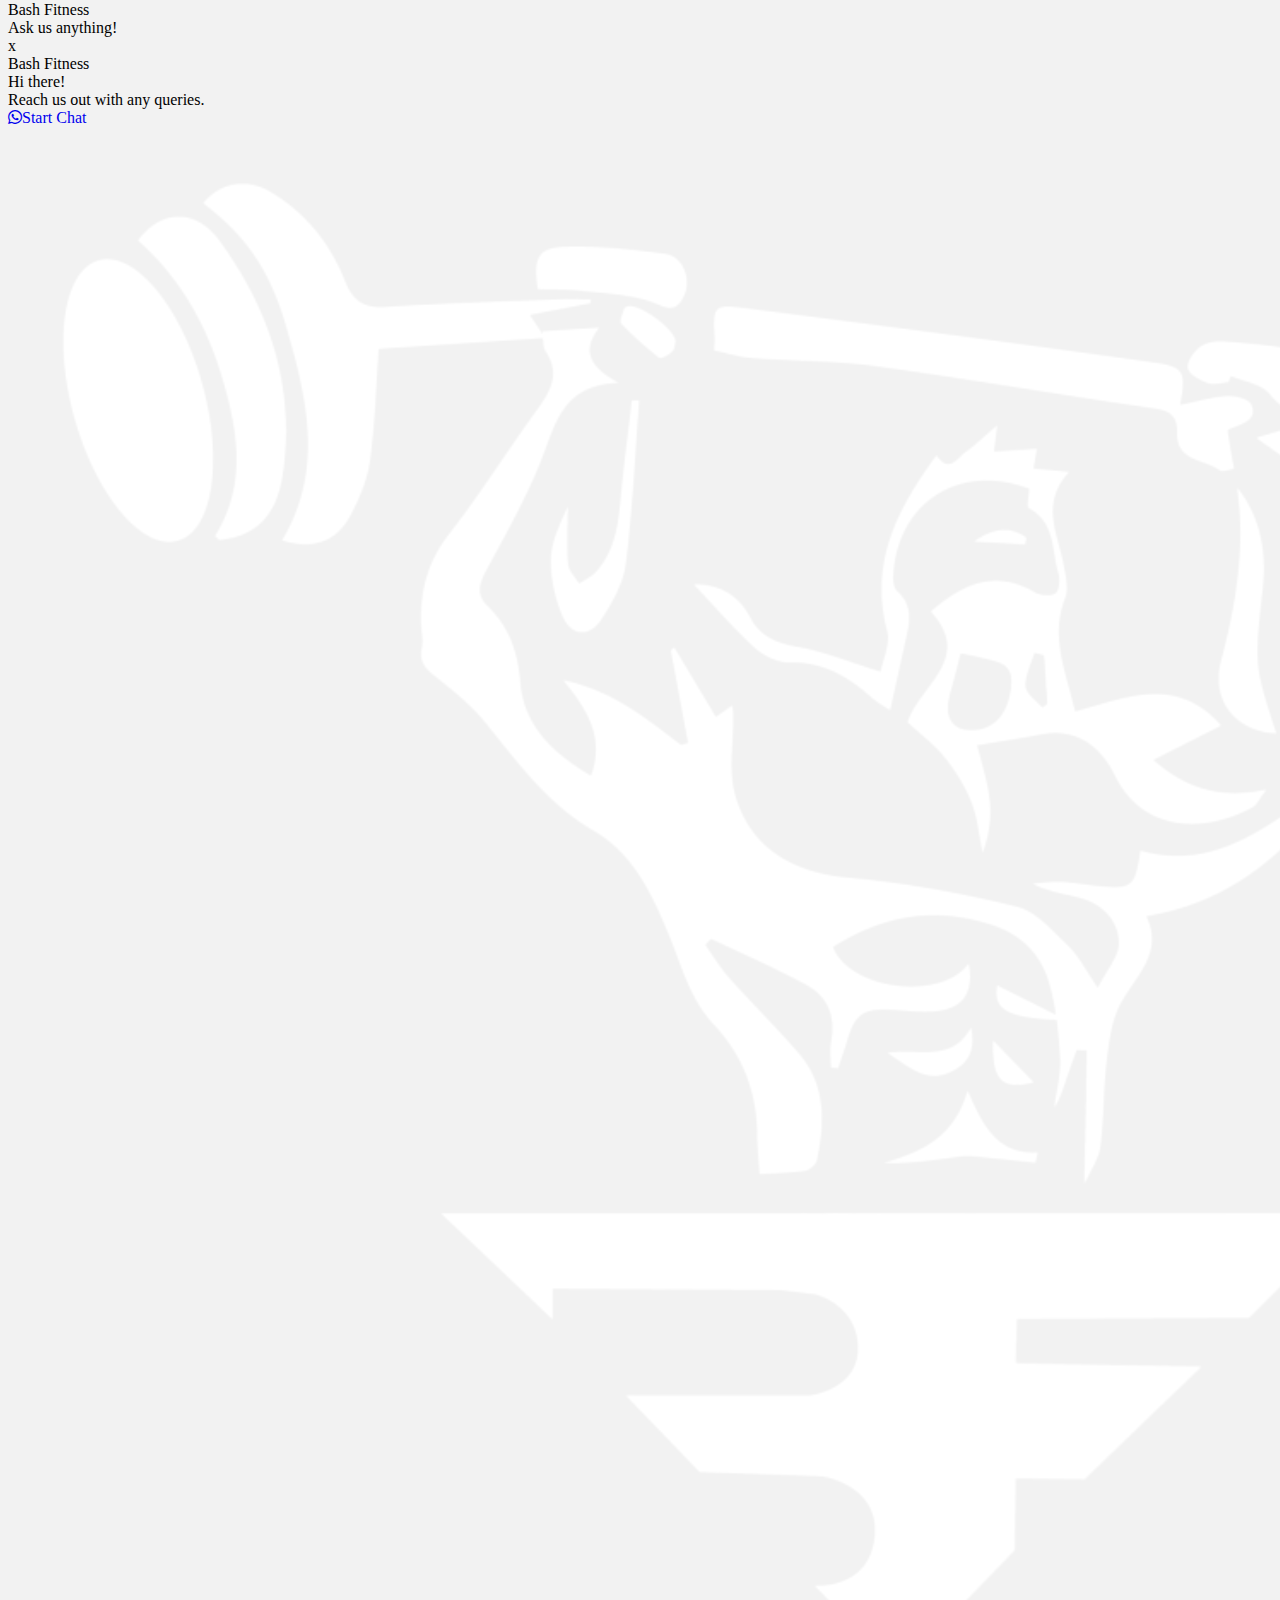
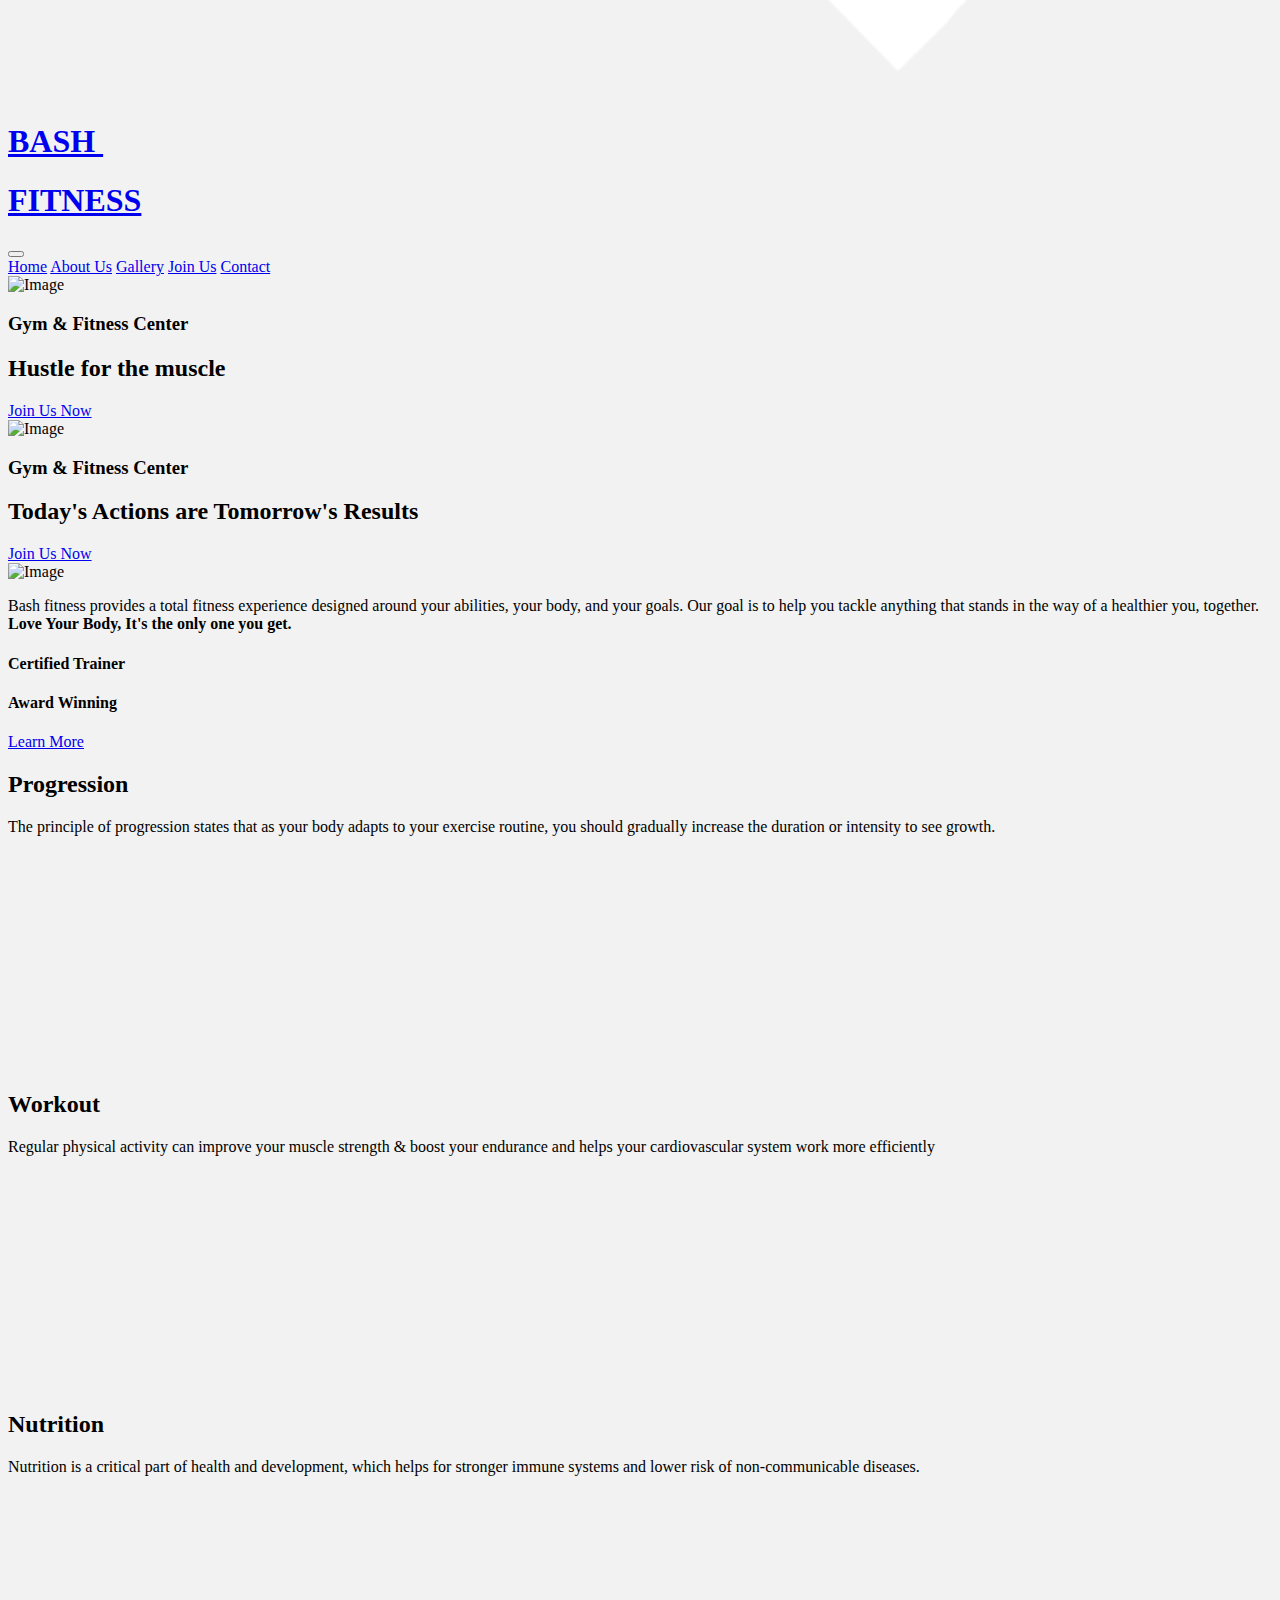
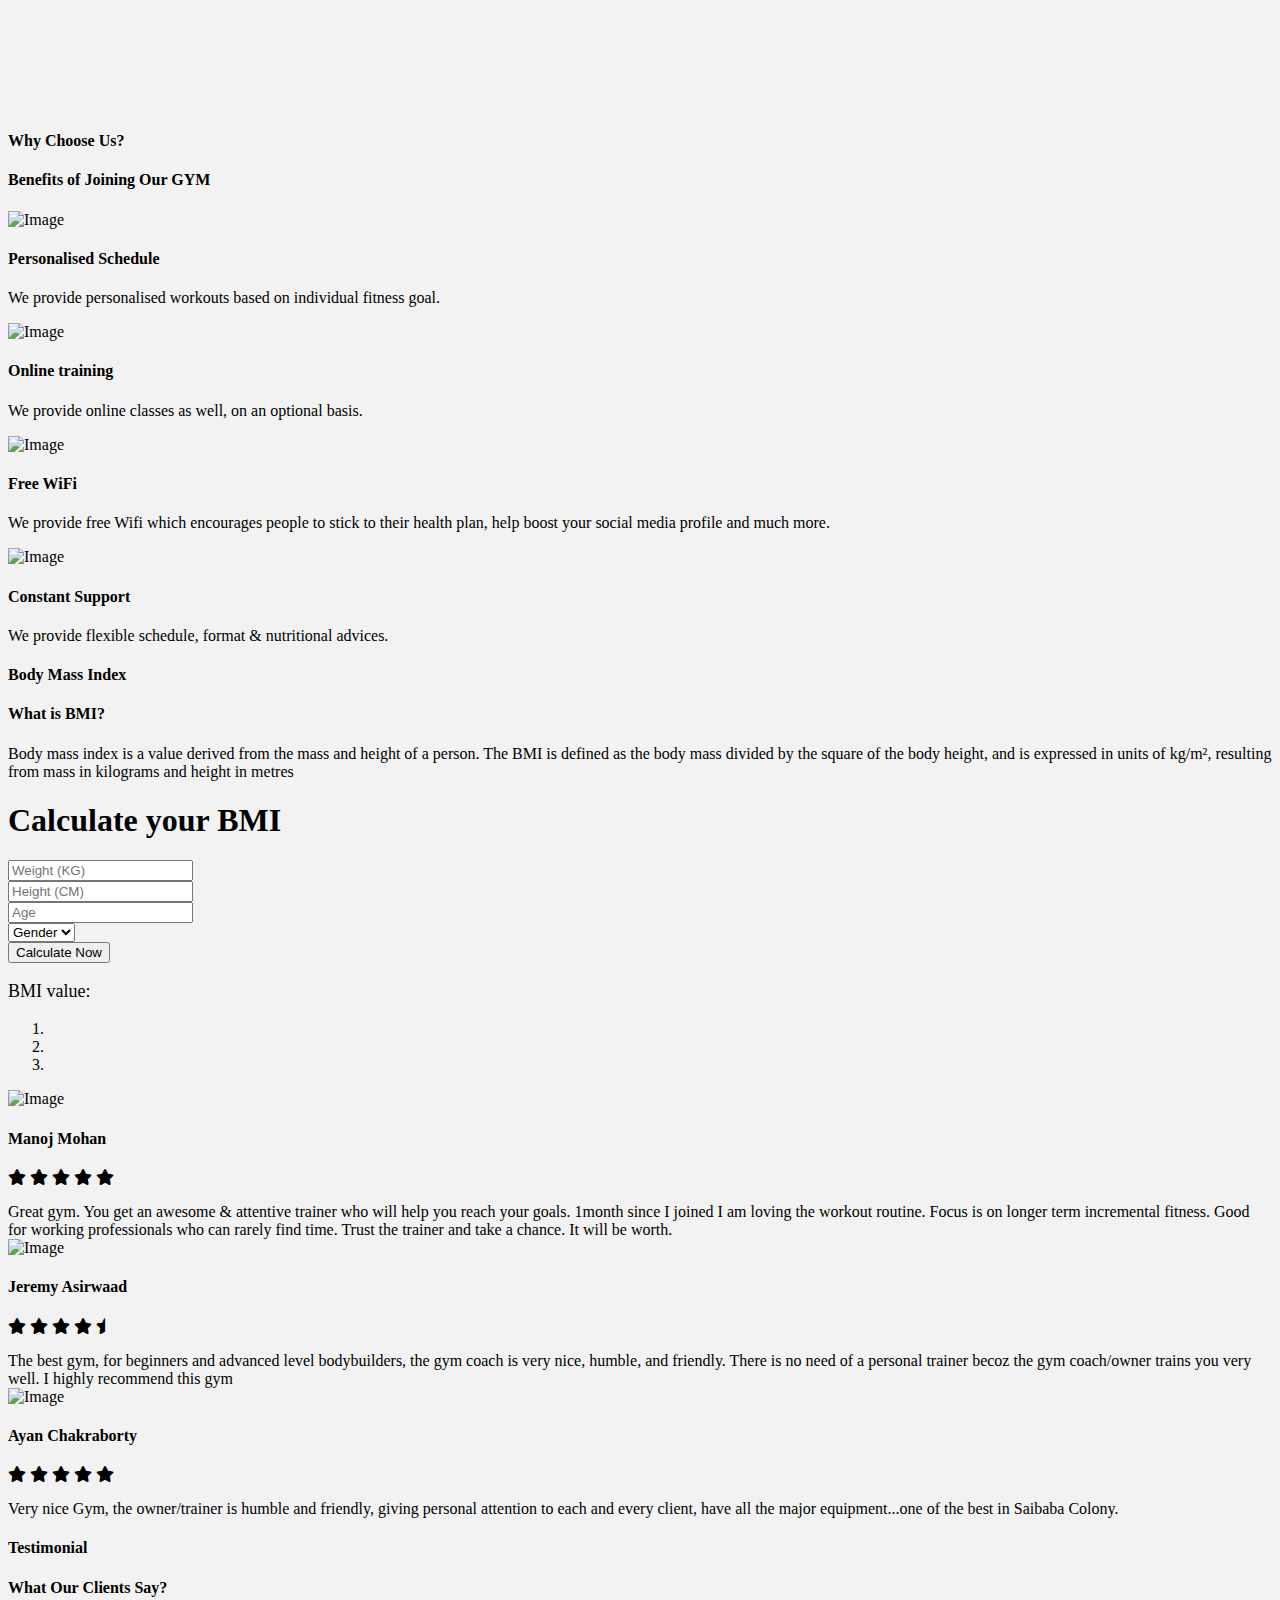
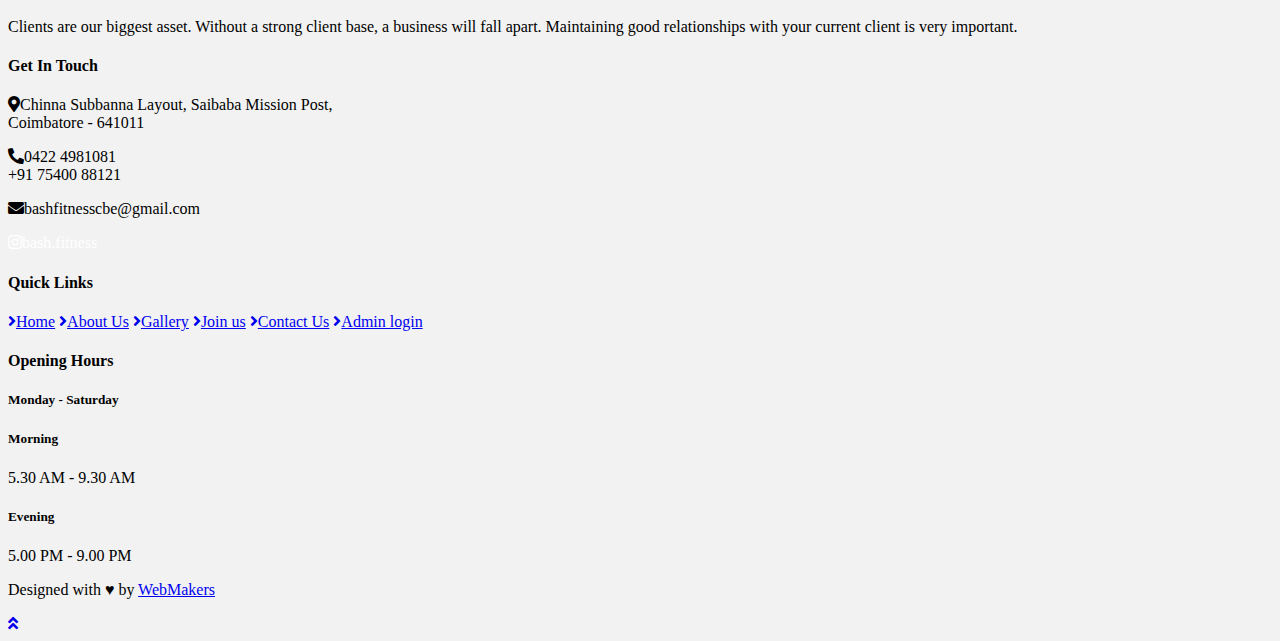
==== commit 6d3a0cdb: "Update index.html" ====
--- a/fitnessapp/templates/index.html
+++ b/fitnessapp/templates/index.html
@@ -141,7 +141,7 @@
                     <i class="flaticon-training display-3 text-dnager mr-3"></i>
                     <div class="">
                         <h2 class="text-white mb-3">Progression</h2>
-                        <p>The principle of progression states that as your body adapts to your exercise routine, you have to gradually 
+                        <p>The principle of progression states that as your body adapts to your exercise routine, you should gradually 
                             increase the duration or intensity to see growth.
                         </p>
                     </div>
@@ -178,7 +178,7 @@
     <div class="container feature pt-5">
         <div class="d-flex flex-column text-center mb-5">
             <h4 class="text-danger font-weight-bold">Why Choose Us?</h4>
-            <h4 class="display-4 font-weight-bold">Benifits of Joining Our GYM</h4>
+            <h4 class="display-4 font-weight-bold">Benefits of Joining Our GYM</h4>
         </div>
         <div class="row">
             <div class="col-md-6 mb-5">
@@ -201,7 +201,7 @@
                     </div>
                     <div class="col-sm-7">
                         <h4 class="font-weight-bold">Online training</h4>
-                        <p>We provide online classes as well on an optional basis.</p>
+                        <p>We provide online classes as well, on an optional basis.</p>
                     </div>
                 </div>
             </div>
@@ -213,7 +213,7 @@
                     </div>
                     <div class="col-sm-7">
                         <h4 class="font-weight-bold">Free WiFi</h4>
-                        <p>We provide free Wifi which encourages people to stick at their health plan, 
+                        <p>We provide free Wifi which encourages people to stick to their health plan, 
                             help boost your social media profile and much more.</p>
                     </div>
                 </div>
@@ -226,7 +226,7 @@
                     </div>
                     <div class="col-sm-7">
                         <h4 class="font-weight-bold">Constant Support</h4>
-                        <p>We provide flexible schedule & format and nutritional advices.</p>
+                        <p>We provide flexible schedule, format & nutritional advices.</p>
                     </div>
                 </div>
             </div>
